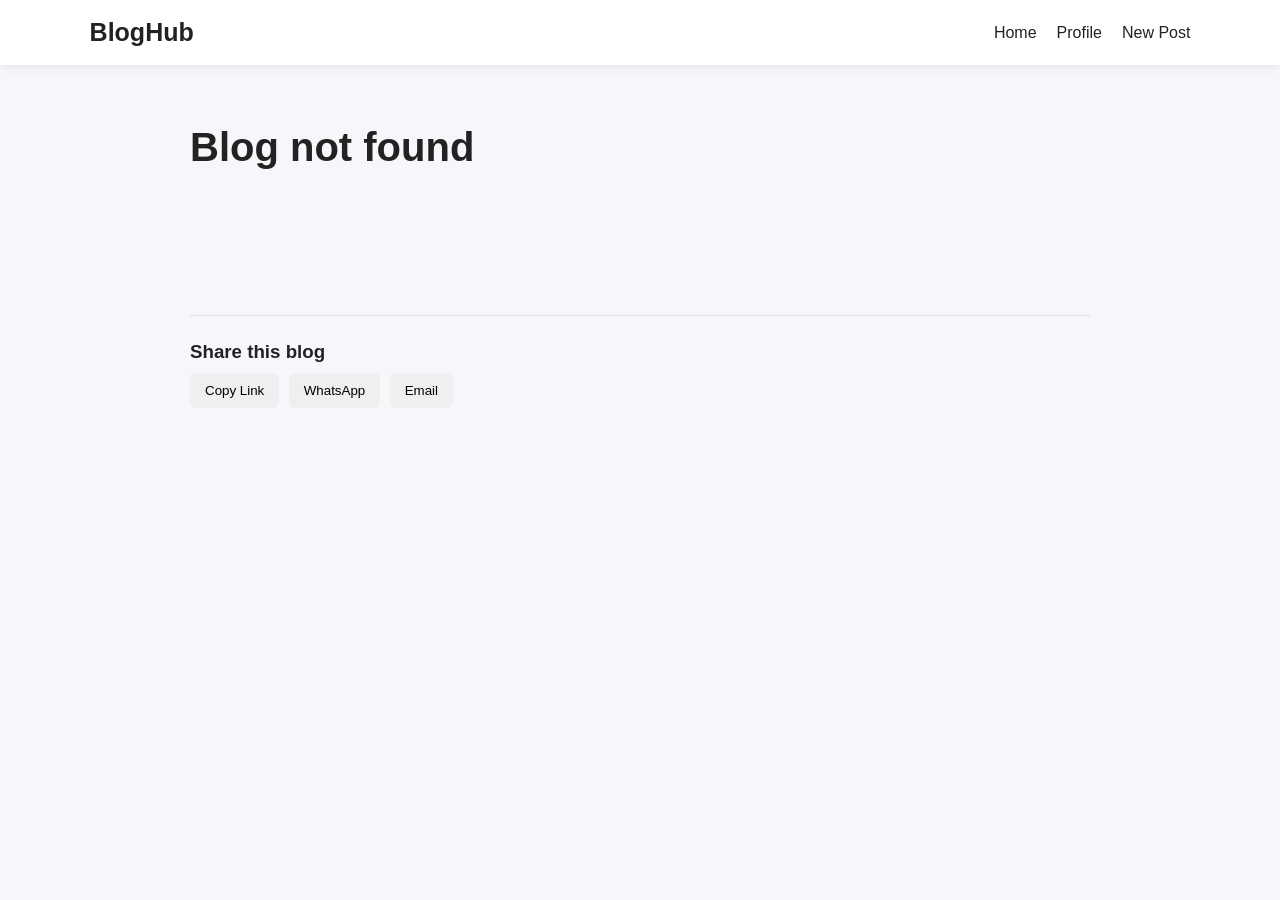
==== templates/blog.html @ 488f5858 "Initial commit: BlogHub FastAPI blog platform" ====
<!DOCTYPE html>

<html>

<head>

    <title>Blog - BlogHub</title>

    <meta
        name="viewport"
        content="width=device-width, initial-scale=1.0"
    >

    <link
        rel="stylesheet"
        href="/static/css/style.css"
    >

</head>

<body>

    <nav class="navbar">

        <div class="logo">
            BlogHub
        </div>

        <div class="nav-links">

            <a href="/">
                Home
            </a>

            <a href="/profile">
                Profile
            </a>

            <a href="/new-post">
                New Post
            </a>

        </div>

    </nav>


    <main class="blog-details">

        <h1 id="blogTitle">
            Loading...
        </h1>

        <p id="blogAuthor"></p>

        <article id="blogContent">
        </article>

        <div class="share-section">

            <h3>
                Share this blog
            </h3>

            <button onclick="copyLink()">
                Copy Link
            </button>

            <button onclick="shareWhatsApp()">
                WhatsApp
            </button>

            <button onclick="shareEmail()">
                Email
            </button>

        </div>

    </main>


    <script>

        const blogId =
            window.location.pathname
                .split("/")
                .pop();


        async function getBlog() {

            try {

                const response =
                    await fetch(
                        `/api/posts/${blogId}`
                    );

                if (!response.ok) {

                    throw new Error(
                        "Blog not found"
                    );
                }

                const blog =
                    await response.json();

                document
                    .getElementById(
                        "blogTitle"
                    )
                    .innerText =
                    blog.title;

                document
                    .getElementById(
                        "blogAuthor"
                    )
                    .innerText =
                    "By " + blog.author;

                document
                    .getElementById(
                        "blogContent"
                    )
                    .innerText =
                    blog.content;

            } catch (error) {

                document
                    .getElementById(
                        "blogTitle"
                    )
                    .innerText =
                    "Blog not found";
            }
        }


        function copyLink() {

            navigator.clipboard.writeText(
                window.location.href
            );

            alert(
                "Link copied!"
            );
        }


        function shareWhatsApp() {

            const url =
                encodeURIComponent(
                    window.location.href
                );

            window.open(
                `https://wa.me/?text=${url}`,
                "_blank"
            );
        }


        function shareEmail() {

            const url =
                window.location.href;

            window.location.href =
                `mailto:?subject=Check this blog&body=${url}`;
        }


        getBlog();

    </script>

</body>

</html>
---- static/css/style.css ----
/* =========================================================
   GENERAL
   ========================================================= */

* {
    margin: 0;
    padding: 0;
    box-sizing: border-box;
}

body {
    font-family: Arial, sans-serif;
    background: #f5f7fa;
    color: #222;
    transition: 0.3s;
}

a {
    text-decoration: none;
    color: inherit;
}


/* =========================================================
   NAVBAR
   ========================================================= */

.navbar {
    width: 100%;
    padding: 18px 7%;

    display: flex;
    justify-content: space-between;
    align-items: center;

    background: white;

    box-shadow:
        0 2px 10px rgba(0, 0, 0, 0.08);

    position: sticky;
    top: 0;

    z-index: 100;
}

.logo {
    font-size: 25px;
    font-weight: bold;
}

.nav-links {
    display: flex;
    align-items: center;
    gap: 20px;
}

.nav-link {
    font-size: 15px;
    cursor: pointer;
}

.nav-link:hover {
    text-decoration: underline;
}

.nav-button,
.mode-button {
    border: none;
    cursor: pointer;
}

.nav-button {
    padding: 9px 15px;
    border-radius: 6px;
    background: #222;
    color: white;
}

.mode-button {
    background: transparent;
    font-size: 20px;
}


/* =========================================================
   HIDDEN
   ========================================================= */

.hidden {
    display: none !important;
}


/* =========================================================
   HERO
   ========================================================= */

.hero {
    text-align: center;
    padding: 90px 20px;
    background: #e9eef5;
}

.hero h1 {
    font-size: 45px;
    margin-bottom: 15px;
}

.hero p {
    font-size: 18px;
    color: #555;
    margin-bottom: 30px;
}

.hero-button {
    display: inline-block;

    padding: 12px 25px;

    background: #222;
    color: white;

    border-radius: 7px;
}


/* =========================================================
   BLOG SECTION
   ========================================================= */

.blogs-section {
    width: 86%;
    max-width: 1200px;

    margin: 60px auto;
}

.section-header {
    text-align: center;
    margin-bottom: 40px;
}

.section-header h2 {
    font-size: 32px;
    margin-bottom: 10px;
}

.section-header p {
    color: #666;
}


/* =========================================================
   BLOG CONTAINER
   ========================================================= */

.blog-container {
    display: grid;

    grid-template-columns:
        repeat(3, 1fr);

    gap: 25px;
}


/* =========================================================
   BLOG CARD
   ========================================================= */

.blog-card {
    background: white;

    border-radius: 10px;

    overflow: hidden;

    box-shadow:
        0 4px 15px rgba(0, 0, 0, 0.08);

    transition: 0.3s;

    cursor: pointer;
}

.blog-card:hover {
    transform: translateY(-5px);
}

.blog-content {
    padding: 20px;
}

.blog-content h3 {
    margin-bottom: 10px;
}

.blog-description {
    color: #666;

    line-height: 1.5;

    margin-bottom: 15px;
}

.blog-author {
    font-size: 14px;
    color: #888;
}


/* =========================================================
   READ MORE
   ========================================================= */

.read-more {
    display: inline-block;

    margin-top: 15px;

    font-weight: bold;
}


/* =========================================================
   LOAD MORE
   ========================================================= */

.load-more-container {
    text-align: center;
    margin-top: 40px;
}

.load-more-button {
    padding: 12px 25px;

    border: none;

    border-radius: 7px;

    background: #222;

    color: white;

    cursor: pointer;

    font-size: 15px;
}

.load-more-button:hover {
    opacity: 0.8;
}


/* =========================================================
   LOADING / ERROR
   ========================================================= */

.loading,
.error {
    text-align: center;
    margin: 20px;
}

.error {
    color: red;
}


/* =========================================================
   DARK MODE
   ========================================================= */

body.dark {
    background: #121212;
    color: white;
}

body.dark .navbar {
    background: #1e1e1e;
}

body.dark .hero {
    background: #1b1b1b;
}

body.dark .hero p {
    color: #bbb;
}

body.dark .blog-card {
    background: #1e1e1e;
}

body.dark .blog-description,
body.dark .blog-author,
body.dark .section-header p {
    color: #bbb;
}

body.dark .nav-button,
body.dark .load-more-button,
body.dark .hero-button {
    background: white;
    color: black;
}


/* =========================================================
   FORM
   ========================================================= */

.form-container {
    width: 90%;
    max-width: 450px;

    margin: 80px auto;

    padding: 35px;

    background: white;

    border-radius: 10px;

    box-shadow:
        0 5px 20px rgba(0, 0, 0, 0.1);
}

.form-container h2 {
    text-align: center;
    margin-bottom: 25px;
}

.form-container form {
    display: flex;
    flex-direction: column;
    gap: 15px;
}

.form-container input,
.form-container textarea {
    padding: 12px;

    border: 1px solid #ddd;

    border-radius: 6px;

    font-size: 15px;
}

.form-container button {
    padding: 12px;

    border: none;

    border-radius: 6px;

    background: #222;

    color: white;

    cursor: pointer;
}

.form-container p {
    text-align: center;
    margin-top: 20px;
}

body.dark .form-container {
    background: #1e1e1e;
}

body.dark .form-container input,
body.dark .form-container textarea {
    background: #2a2a2a;

    color: white;

    border-color: #444;
}


/* =========================================================
   BLOG DETAILS
   ========================================================= */

.blog-details {
    width: 90%;
    max-width: 900px;

    margin: 60px auto;
}

.blog-details h1 {
    font-size: 40px;
    margin-bottom: 15px;
}

.blog-details article {
    margin-top: 30px;

    line-height: 1.8;

    font-size: 18px;

    white-space: pre-wrap;
}

.share-section {
    margin-top: 50px;

    padding-top: 25px;

    border-top: 1px solid #ddd;
}

.share-section button {
    padding: 10px 15px;

    margin: 10px 5px 0 0;

    border: none;

    border-radius: 6px;

    cursor: pointer;
}


/* =========================================================
   TABLET
   ========================================================= */

@media (max-width: 900px) {

    .blog-container {
        grid-template-columns:
            repeat(2, 1fr);
    }
}


/* =========================================================
   MOBILE
   ========================================================= */

@media (max-width: 600px) {

    .navbar {
        flex-direction: column;
        gap: 15px;
    }

    .nav-links {
        flex-wrap: wrap;
        justify-content: center;
    }

    .hero h1 {
        font-size: 32px;
    }

    .blog-container {
        grid-template-columns: 1fr;
    }

    .blogs-section {
        width: 92%;
    }
}
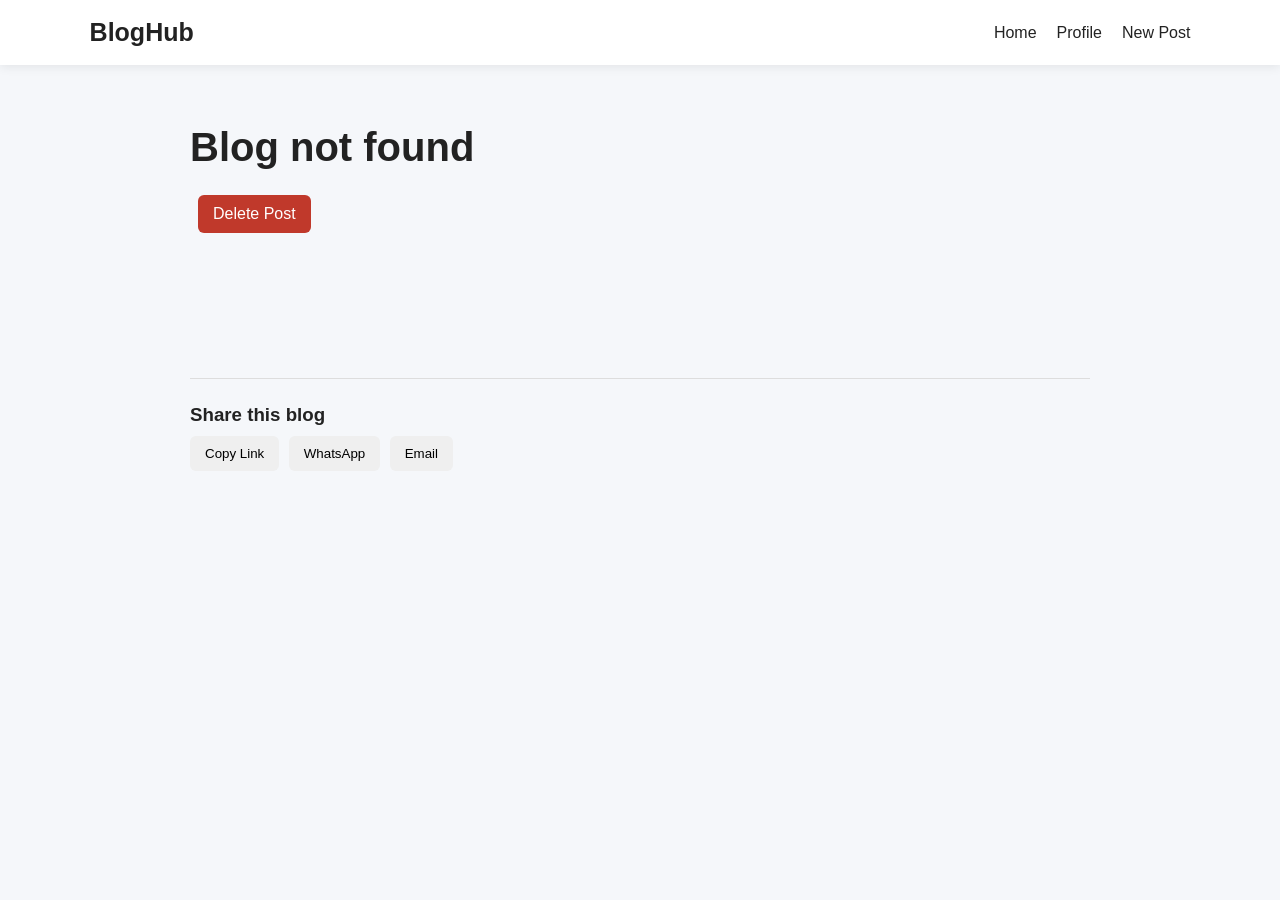
==== commit d9604dbd: "added delete post feature" ====
--- a/templates/blog.html
+++ b/templates/blog.html
@@ -6,15 +6,9 @@
 
     <title>Blog - BlogHub</title>
 
-    <meta
-        name="viewport"
-        content="width=device-width, initial-scale=1.0"
-    >
+    <meta name="viewport" content="width=device-width, initial-scale=1.0">
 
-    <link
-        rel="stylesheet"
-        href="/static/css/style.css"
-    >
+    <link rel="stylesheet" href="/static/css/style.css">
 
 </head>
 
@@ -52,6 +46,8 @@
         </h1>
 
         <p id="blogAuthor"></p>
+        <a id="editPostLink" class="edit-button hidden" href="#">Edit Post</a>
+        <button id="deletePostButton" class="delete-button" onclick="deletePost()">Delete Post</button>
 
         <article id="blogContent">
         </article>
@@ -77,6 +73,7 @@
         </div>
 
     </main>
+    <script src="/static/js/app.js"></script>
 
 
     <script>
@@ -118,7 +115,8 @@
                         "blogAuthor"
                     )
                     .innerText =
-                    "By " + blog.author;
+                    "By " + blog.author.username +
+                    " · " + formatDate(blog.created_at);
 
                 document
                     .getElementById(
@@ -126,6 +124,7 @@
                     )
                     .innerText =
                     blog.content;
+                showEditButton(blog.author_id);
 
             } catch (error) {
 
--- a/static/css/style.css
+++ b/static/css/style.css
@@ -408,6 +408,29 @@
     white-space: pre-wrap;
 }
 
+.edit-button {
+    display: inline-block;
+    margin-top: 10px;
+    padding: 10px 15px;
+    border-radius: 6px;
+    background: #222;
+    color: white;
+    text-decoration: none;
+}
+
+.delete-button {
+    display: inline-block;
+    margin-top: 10px;
+    margin-left: 8px;
+    padding: 10px 15px;
+    border: none;
+    border-radius: 6px;
+    background: #c0392b;
+    color: white;
+    font-size: inherit;
+    cursor: pointer;
+}
+
 .share-section {
     margin-top: 50px;
 
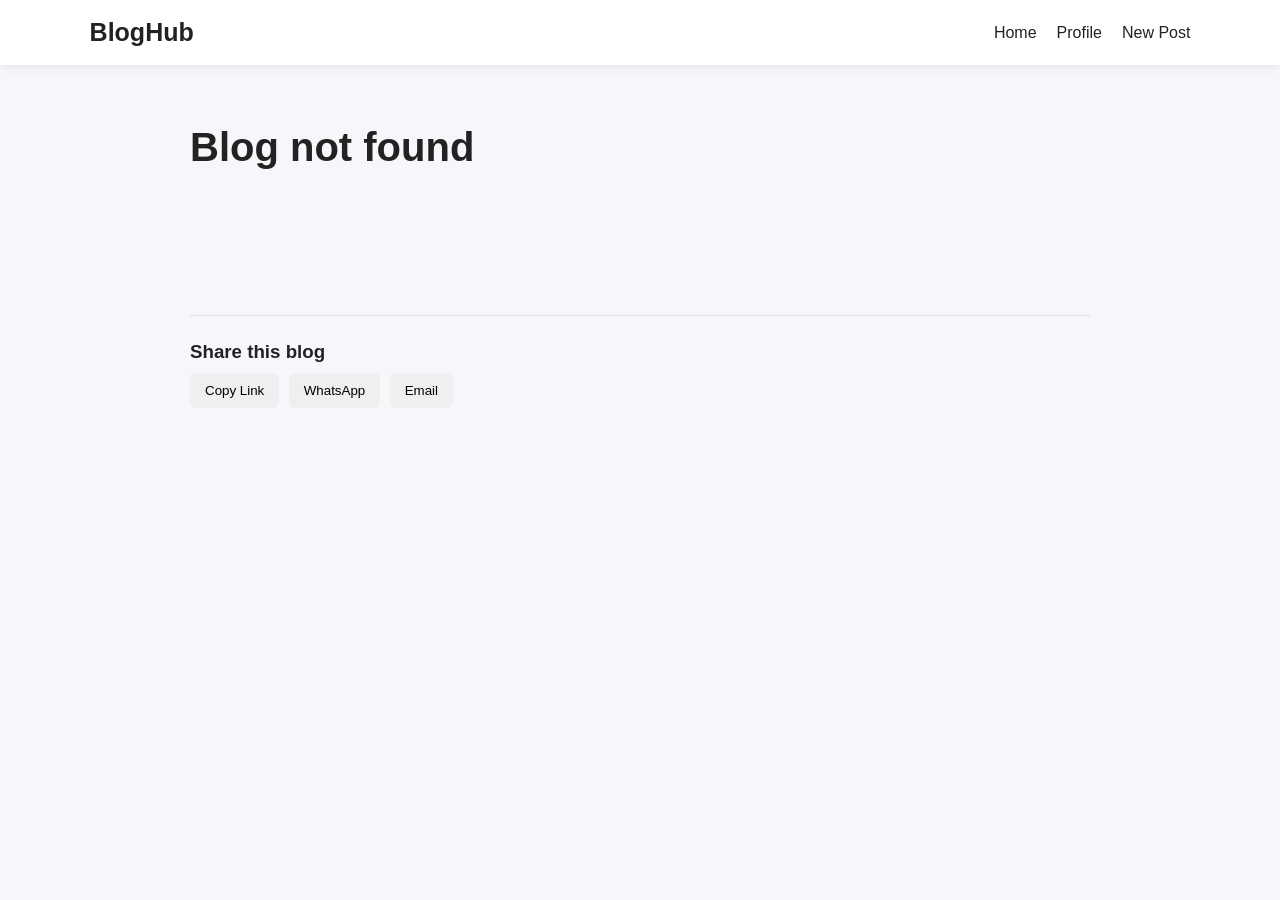
==== commit 379613c2: "add admin role:delete any post and manage users" ====
--- a/templates/blog.html
+++ b/templates/blog.html
@@ -47,7 +47,7 @@
 
         <p id="blogAuthor"></p>
         <a id="editPostLink" class="edit-button hidden" href="#">Edit Post</a>
-        <button id="deletePostButton" class="delete-button" onclick="deletePost()">Delete Post</button>
+       <button id="deletePostButton" class="delete-button hidden" onclick="deletePost()">Delete Post</button>
 
         <article id="blogContent">
         </article>
--- a/static/css/style.css
+++ b/static/css/style.css
@@ -1,6 +1,3 @@
-/* =========================================================
-   GENERAL
-   ========================================================= */
 
 * {
     margin: 0;
@@ -20,11 +17,6 @@
     color: inherit;
 }
 
-
-/* =========================================================
-   NAVBAR
-   ========================================================= */
-
 .navbar {
     width: 100%;
     padding: 18px 7%;
@@ -83,18 +75,11 @@
 }
 
 
-/* =========================================================
-   HIDDEN
-   ========================================================= */
 
 .hidden {
     display: none !important;
 }
 
-
-/* =========================================================
-   HERO
-   ========================================================= */
 
 .hero {
     text-align: center;
@@ -124,11 +109,6 @@
     border-radius: 7px;
 }
 
-
-/* =========================================================
-   BLOG SECTION
-   ========================================================= */
-
 .blogs-section {
     width: 86%;
     max-width: 1200px;
@@ -151,10 +131,6 @@
 }
 
 
-/* =========================================================
-   BLOG CONTAINER
-   ========================================================= */
-
 .blog-container {
     display: grid;
 
@@ -164,10 +140,6 @@
     gap: 25px;
 }
 
-
-/* =========================================================
-   BLOG CARD
-   ========================================================= */
 
 .blog-card {
     background: white;
@@ -210,10 +182,6 @@
 }
 
 
-/* =========================================================
-   READ MORE
-   ========================================================= */
-
 .read-more {
     display: inline-block;
 
@@ -223,9 +191,6 @@
 }
 
 
-/* =========================================================
-   LOAD MORE
-   ========================================================= */
 
 .load-more-container {
     text-align: center;
@@ -253,9 +218,7 @@
 }
 
 
-/* =========================================================
-   LOADING / ERROR
-   ========================================================= */
+
 
 .loading,
 .error {
@@ -268,9 +231,6 @@
 }
 
 
-/* =========================================================
-   DARK MODE
-   ========================================================= */
 
 body.dark {
     background: #121212;
@@ -307,9 +267,7 @@
 }
 
 
-/* =========================================================
-   FORM
-   ========================================================= */
+
 
 .form-container {
     width: 90%;
@@ -382,9 +340,7 @@
 }
 
 
-/* =========================================================
-   BLOG DETAILS
-   ========================================================= */
+
 
 .blog-details {
     width: 90%;
@@ -452,9 +408,75 @@
 }
 
 
-/* =========================================================
-   TABLET
-   ========================================================= */
+
+
+.admin-panel {
+    width: 90%;
+    max-width: 1000px;
+
+    margin: 60px auto;
+}
+
+.admin-panel h1 {
+    margin-bottom: 15px;
+}
+
+.admin-message {
+    margin-bottom: 20px;
+    color: #666;
+}
+
+.admin-table {
+    width: 100%;
+
+    border-collapse: collapse;
+
+    background: white;
+
+    border-radius: 10px;
+
+    overflow: hidden;
+
+    box-shadow:
+        0 4px 15px rgba(0, 0, 0, 0.08);
+}
+
+.admin-table th,
+.admin-table td {
+    padding: 12px 15px;
+
+    text-align: left;
+
+    border-bottom: 1px solid #eee;
+}
+
+.admin-table th {
+    background: #e9eef5;
+}
+
+.admin-table .delete-button {
+    margin: 0;
+}
+
+body.dark .admin-table {
+    background: #1e1e1e;
+}
+
+body.dark .admin-table th {
+    background: #1b1b1b;
+}
+
+body.dark .admin-table th,
+body.dark .admin-table td {
+    border-color: #333;
+}
+
+body.dark .admin-message {
+    color: #bbb;
+}
+
+
+
 
 @media (max-width: 900px) {
 
@@ -465,9 +487,6 @@
 }
 
 
-/* =========================================================
-   MOBILE
-   ========================================================= */
 
 @media (max-width: 600px) {
 
